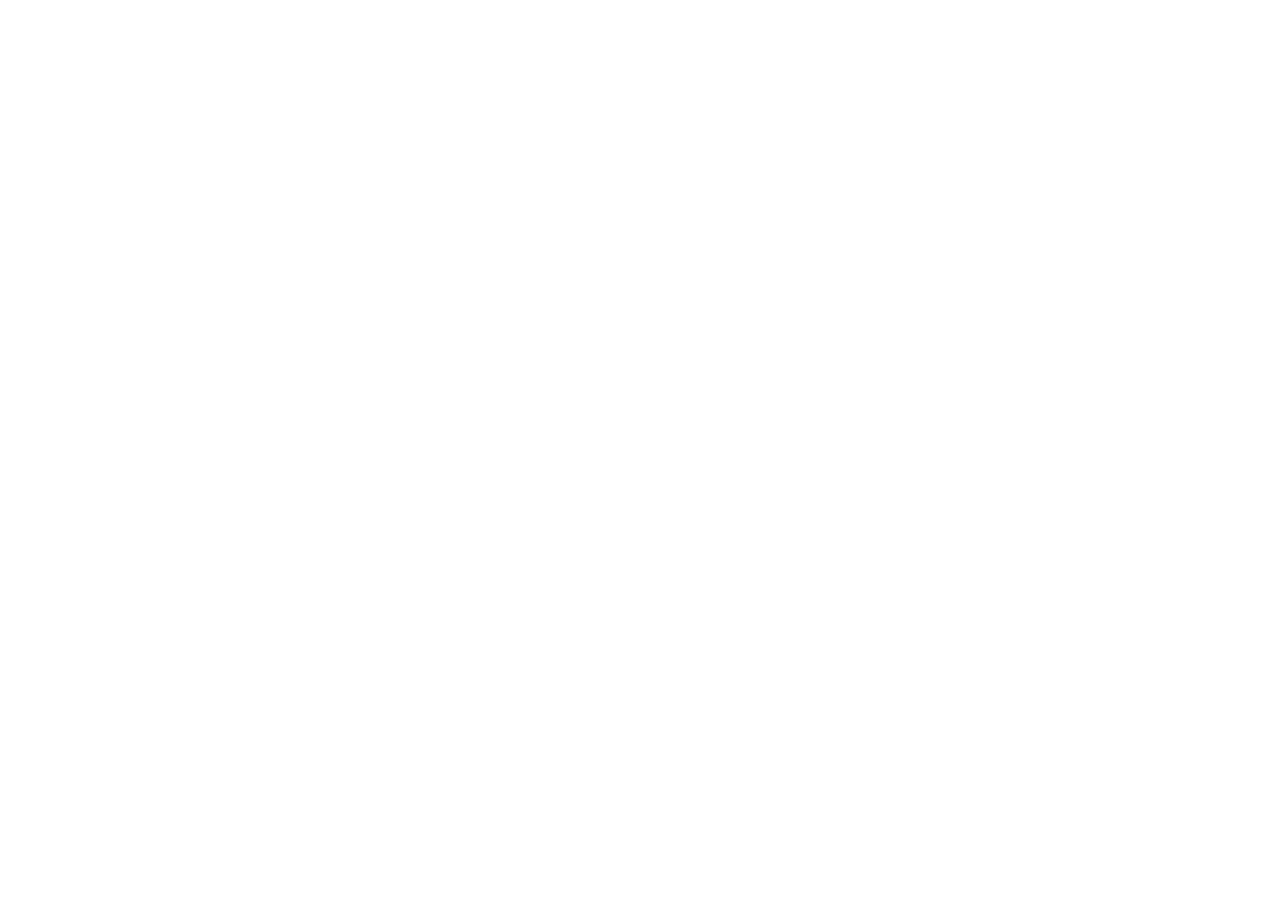
==== index.html @ b70334b6 "OH18003 - Agregue las paginas de bidimensional y tridimensional" ====
<!DOCTYPE html>
<html lang="es">
    <head>
      <title>
  	 Index
      </title>
      <meta charset="utf-8">
      <meta name="author"      content="nombre del autor de la pagina">
      <meta name="keywords"    content="palabra1, palabra2, palabran">
      <meta name="description" content="breve descripcion de contenido">
    </head>
    <body>
        <!-- CONTENIDO DE LA PÁGINA -->
    </body>
</html>
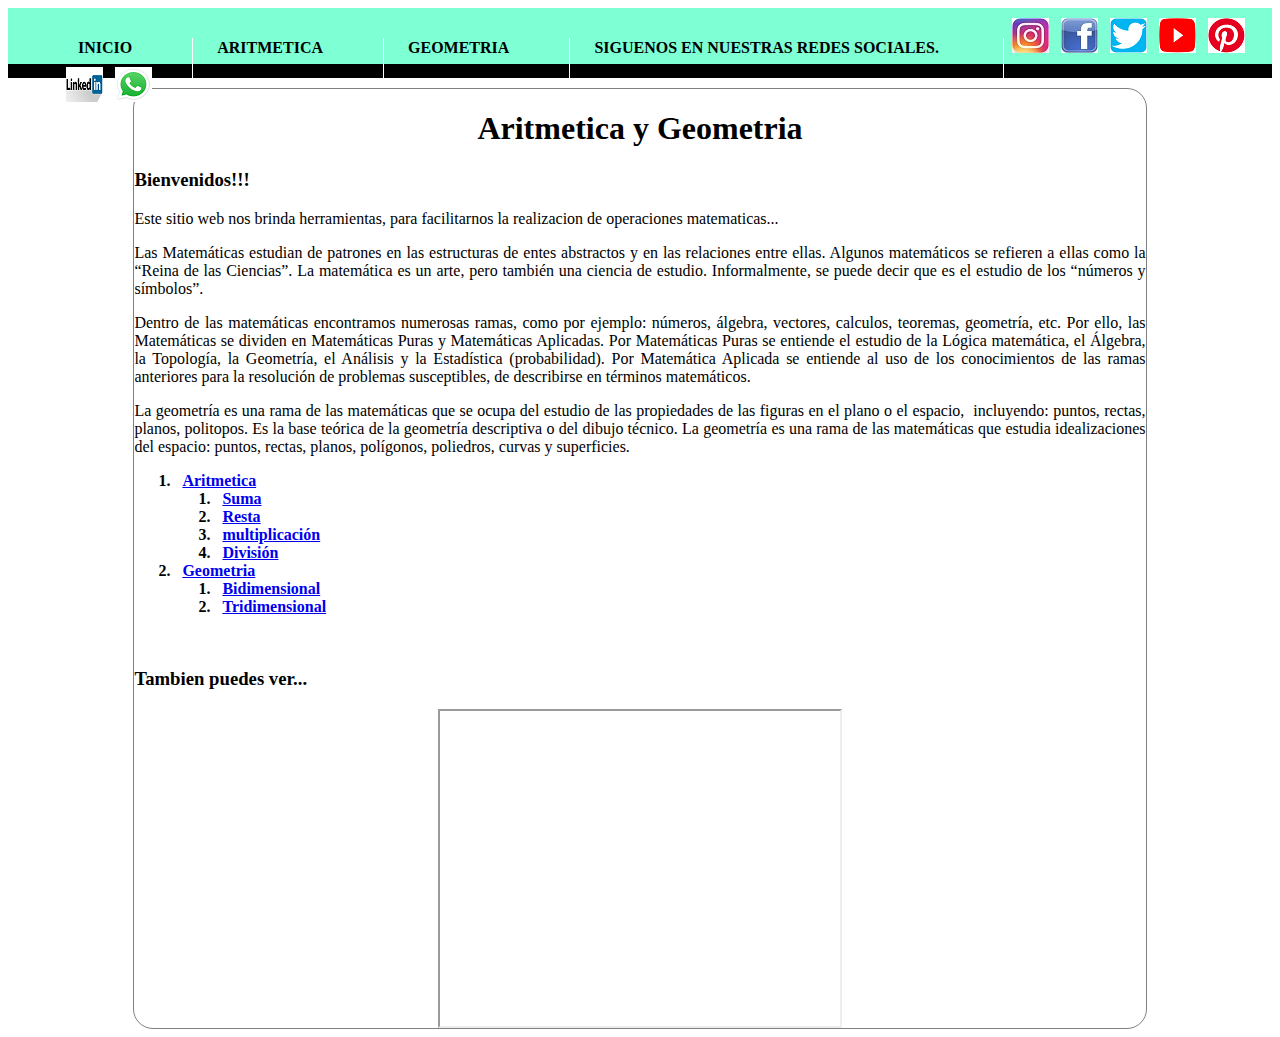
==== commit 7cdf5af4: "Index" ====
--- a/index.html
+++ b/index.html
@@ -1,15 +1,72 @@
 <!DOCTYPE html>
 <html lang="es">
-    <head>
-      <title>
-  	 Index
-      </title>
-      <meta charset="utf-8">
-      <meta name="author"      content="nombre del autor de la pagina">
-      <meta name="keywords"    content="palabra1, palabra2, palabran">
-      <meta name="description" content="breve descripcion de contenido">
-    </head>
-    <body>
-        <!-- CONTENIDO DE LA PÁGINA -->
-    </body>
+  <head>
+    <title>
+      Inicio
+    </title>
+    <meta charset="utf-8">
+    <meta name="author"      content="Maira Yesenia Castro Henriquez">
+    <meta name="keywords"    content="Inicio, Pagina, Index">
+    <meta name="description" content="Pagina de inicio de sitio web">
+    <link rel="stylesheet" href="../../css/css.css">
+  </head>
+  <body>
+    <!-- CONTENIDO DE LA PÁGINA -->
+    <div class="contenedor1">
+      <div class="menu">
+        <a class="m" href="../../index.html" id="inicio">INICIO</a>
+        <a class="m" href="../../aritmetica/aritmetica.html">ARITMETICA</a>
+        <a class="m" href="../../geometria/geometria.html">GEOMETRIA</a>
+        <a class="m">SIGUENOS EN NUESTRAS REDES SOCIALES.   </a>
+        <a href="http://instagram.com/"><img src="../../imagenes/instagram.jpg" alt="instagram"></a>
+        <a href="http://facebook.com/"><img src="../../imagenes/facebook.jpg" alt="facebook"></a>
+        <a href="http://twitter.com/"><img src="../../imagenes/twitter.png" alt="twitter"></a>
+        <a href="http://youtube.com/"><img src="../../imagenes/youtube.png" alt="youtube"></a>
+        <a href="http://pinterest.com/"><img src="../../imagenes/pinterest.png" alt="pinterest"></a>
+        <a href="http://sv.linkedIn.com/"><img src="../../imagenes/linkedIn.png" alt="linkedIn"></a>
+        <a href="https://web.whatsapp.com/"><img src="../../imagenes/whatsapp.png" alt="whatsapp"></a>
+      </div>
+    </div>
+    <div class="contenedor2">
+      <h1>Aritmetica y Geometria</h1>
+      <h3>Bienvenidos!!!</h3>
+      <p>Este sitio web nos brinda herramientas, para facilitarnos la realizacion de 
+        operaciones matematicas...</p>
+      <p>Las Matemáticas estudian de patrones en las estructuras de entes abstractos y en las relaciones 
+        entre ellas. Algunos matemáticos se refieren a ellas como la “Reina de las Ciencias”.  La matemática 
+        es un arte, pero también una ciencia de estudio. Informalmente, se puede decir que es el estudio de 
+        los “números y símbolos”.</p>
+      <p>Dentro de las matemáticas encontramos numerosas ramas, como por ejemplo: números, álgebra, vectores, 
+        calculos, teoremas, geometría, etc. Por ello, las Matemáticas se dividen en Matemáticas Puras y 
+        Matemáticas Aplicadas. Por Matemáticas Puras se entiende el estudio de la Lógica matemática, el 
+        Álgebra, la Topología, la Geometría, el Análisis y la Estadística (probabilidad). Por Matemática 
+        Aplicada se entiende al uso de los conocimientos de las ramas anteriores para la resolución de 
+        problemas susceptibles, de describirse en términos matemáticos.</p>
+      <p>La geometría es una rama de las matemáticas que se ocupa del estudio de las propiedades de las 
+        figuras en el plano o el espacio, ​ incluyendo: puntos, rectas, planos, politopos. Es la base teórica 
+        de la geometría descriptiva o del dibujo técnico. La geometría es una rama de las matemáticas  que estudia idealizaciones del espacio: puntos, rectas, 
+        planos, polígonos, poliedros, curvas y superficies.</p>
+      <ol>
+        <li><a class="lista" href="../../aritmetica/aritmetica.html">Aritmetica</a></li>
+        <li class="li">
+          <ol>
+            <li><a class="lista" href="../../aritmetica/suma/suma.html">Suma</a></li>
+            <li><a class="lista" href="../../aritmetica/resta/resta.html">Resta</a></li>
+            <li><a class="lista" href="../../aritmetica/multiplicacion/multiplicacion.html">multiplicación</a></li>
+            <li><a class="lista" href="../../aritmetica/division/division.html">División</a></li>
+          </ol>
+        </li>
+        <li><a class="lista" href="../../geometria/geometria.html">Geometria</a></li>   
+        <li class="li">
+          <ol>
+            <li><a class="lista" href="../../geometria/bidimensional/bidimencional.html">Bidimensional</a></li>
+            <li><a class="lista" href="../../geometria/tridimensional/tridimencional.html">Tridimensional</a></li>
+          </ol>
+        </li>
+      </ol>
+      <br>
+      <h3>Tambien puedes ver...</h3>
+      <iframe width="400" height="315" src="https://www.youtube.com/watch?v=08_exV8PpPM" title="Video"></iframe>
+    </div>
+  </body>
 </html>
--- a/css/css.css
+++ b/css/css.css
@@ -0,0 +1,62 @@
+.contenedor1 {
+    width: auto;
+    background: black;
+    height: 70px;
+    text-decoration: none;
+}
+.menu {
+    width: auto;
+    background: aquamarine;
+    text-decoration: none;
+    height: 56px;
+    padding-top: 0px;
+    padding-left: 50px;
+    font-weight: bold;
+}
+.m {
+    text-decoration: none;
+    color: black;
+    text-align: center;
+    border-right: solid 1px white;
+    padding: 1px 60px 30px 20px;
+}
+a {
+    padding-left:8px;
+}
+h1 {
+    text-align: center;
+    font-weight: bold;
+}
+.contenedor2 {
+    width:80%;
+    height: auto;
+    background:white;
+    margin: auto;
+    border-radius: 20px;
+    border: solid 1px gray;
+    margin-top: 10px;
+}
+p {
+    text-align: justify;
+}
+ol {
+    text-overflow: clip;
+    font-weight: bold;
+}
+.li {
+    text-decoration:none;
+    display: block;
+}
+img {
+    width: 37px;
+    height: 35px;
+    text-align: center;
+    margin-top: 10px;
+}
+iframe {
+    margin: auto;
+    margin-left: auto;
+    margin-right: auto;
+    display: block;
+}
+    
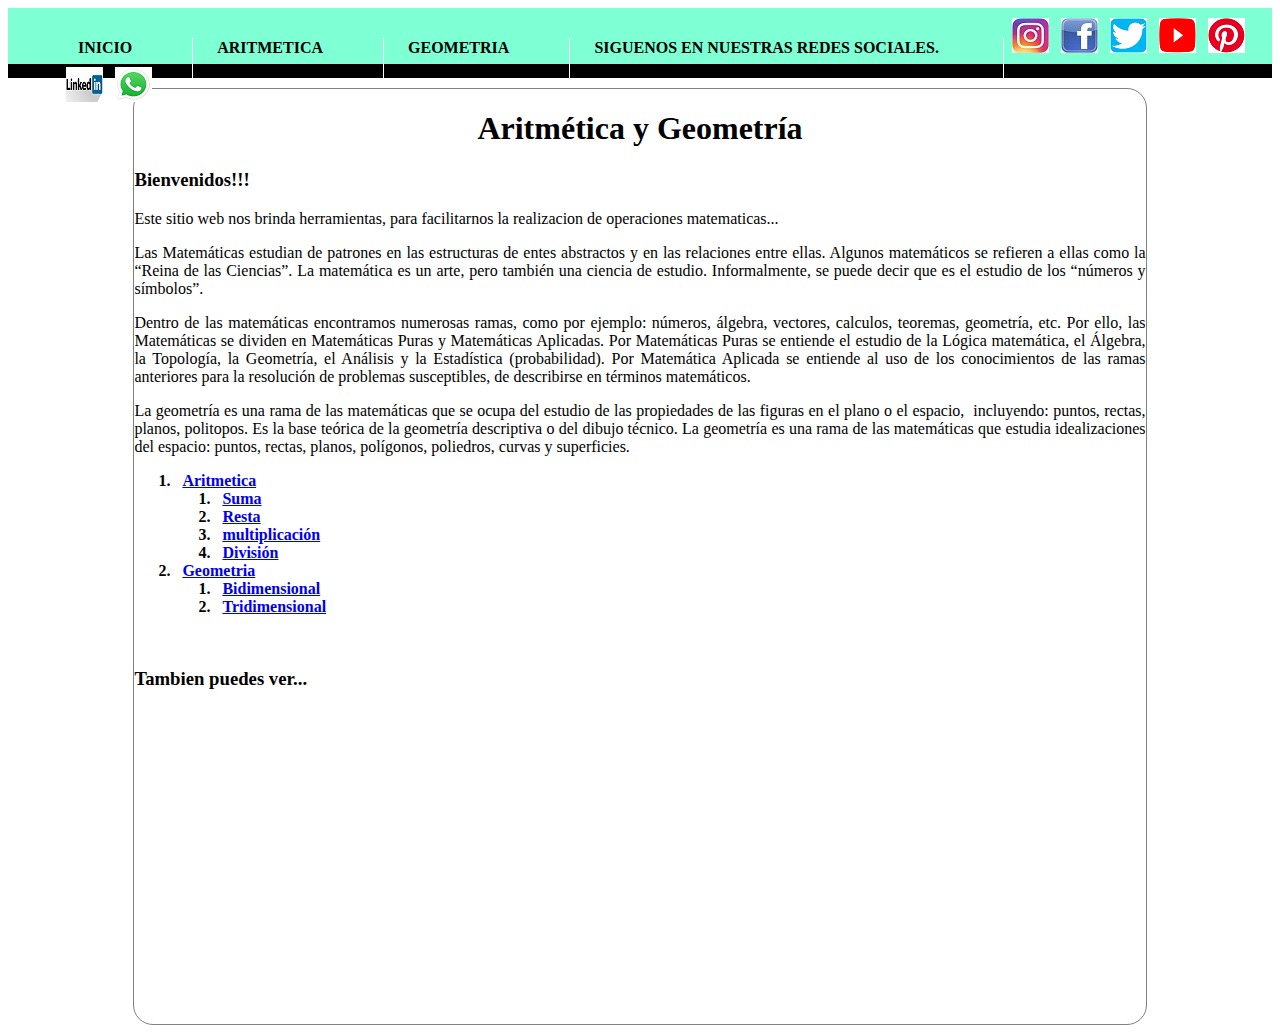
==== commit aa312afd: "Arreglados problemas en urls relativas del index.html" ====
--- a/index.html
+++ b/index.html
@@ -14,21 +14,21 @@
     <!-- CONTENIDO DE LA PÁGINA -->
     <div class="contenedor1">
       <div class="menu">
-        <a class="m" href="../../index.html" id="inicio">INICIO</a>
-        <a class="m" href="../../aritmetica/aritmetica.html">ARITMETICA</a>
-        <a class="m" href="../../geometria/geometria.html">GEOMETRIA</a>
+        <a class="m" href="index.html" id="inicio">INICIO</a>
+        <a class="m" href="aritmetica/aritmetica.html">ARITMETICA</a>
+        <a class="m" href="geometria/geometria.html">GEOMETRIA</a>
         <a class="m">SIGUENOS EN NUESTRAS REDES SOCIALES.   </a>
-        <a href="http://instagram.com/"><img src="../../imagenes/instagram.jpg" alt="instagram"></a>
-        <a href="http://facebook.com/"><img src="../../imagenes/facebook.jpg" alt="facebook"></a>
-        <a href="http://twitter.com/"><img src="../../imagenes/twitter.png" alt="twitter"></a>
-        <a href="http://youtube.com/"><img src="../../imagenes/youtube.png" alt="youtube"></a>
-        <a href="http://pinterest.com/"><img src="../../imagenes/pinterest.png" alt="pinterest"></a>
-        <a href="http://sv.linkedIn.com/"><img src="../../imagenes/linkedIn.png" alt="linkedIn"></a>
-        <a href="https://web.whatsapp.com/"><img src="../../imagenes/whatsapp.png" alt="whatsapp"></a>
+        <a href="http://instagram.com/"><img src="imagenes/instagram.jpg" alt="instagram"></a>
+        <a href="http://facebook.com/"><img src="imagenes/facebook.jpg" alt="facebook"></a>
+        <a href="http://twitter.com/"><img src="imagenes/twitter.png" alt="twitter"></a>
+        <a href="http://youtube.com/"><img src="imagenes/youtube.png" alt="youtube"></a>
+        <a href="http://pinterest.com/"><img src="imagenes/pinterest.png" alt="pinterest"></a>
+        <a href="http://sv.linkedIn.com/"><img src="imagenes/linkedIn.png" alt="linkedIn"></a>
+        <a href="https://web.whatsapp.com/"><img src="imagenes/whatsapp.png" alt="whatsapp"></a>
       </div>
     </div>
     <div class="contenedor2">
-      <h1>Aritmetica y Geometria</h1>
+      <h1>Aritmética y Geometría</h1>
       <h3>Bienvenidos!!!</h3>
       <p>Este sitio web nos brinda herramientas, para facilitarnos la realizacion de 
         operaciones matematicas...</p>
@@ -47,26 +47,26 @@
         de la geometría descriptiva o del dibujo técnico. La geometría es una rama de las matemáticas  que estudia idealizaciones del espacio: puntos, rectas, 
         planos, polígonos, poliedros, curvas y superficies.</p>
       <ol>
-        <li><a class="lista" href="../../aritmetica/aritmetica.html">Aritmetica</a></li>
+        <li><a class="lista" href="aritmetica/aritmetica.html">Aritmetica</a></li>
         <li class="li">
           <ol>
-            <li><a class="lista" href="../../aritmetica/suma/suma.html">Suma</a></li>
-            <li><a class="lista" href="../../aritmetica/resta/resta.html">Resta</a></li>
-            <li><a class="lista" href="../../aritmetica/multiplicacion/multiplicacion.html">multiplicación</a></li>
-            <li><a class="lista" href="../../aritmetica/division/division.html">División</a></li>
+            <li><a class="lista" href="aritmetica/suma/suma.html">Suma</a></li>
+            <li><a class="lista" href="aritmetica/resta/resta.html">Resta</a></li>
+            <li><a class="lista" href="aritmetica/multiplicacion/multiplicacion.html">multiplicación</a></li>
+            <li><a class="lista" href="aritmetica/division/division.html">División</a></li>
           </ol>
         </li>
-        <li><a class="lista" href="../../geometria/geometria.html">Geometria</a></li>   
+        <li><a class="lista" href="geometria/geometria.html">Geometria</a></li>   
         <li class="li">
           <ol>
-            <li><a class="lista" href="../../geometria/bidimensional/bidimencional.html">Bidimensional</a></li>
-            <li><a class="lista" href="../../geometria/tridimensional/tridimencional.html">Tridimensional</a></li>
+            <li><a class="lista" href="geometria/bidimensional/bidimencional.html">Bidimensional</a></li>
+            <li><a class="lista" href="geometria/tridimensional/tridimencional.html">Tridimensional</a></li>
           </ol>
         </li>
       </ol>
       <br>
       <h3>Tambien puedes ver...</h3>
-      <iframe width="400" height="315" src="https://www.youtube.com/watch?v=08_exV8PpPM" title="Video"></iframe>
+      <iframe width="560" height="315" src="https://www.youtube.com/embed/08_exV8PpPM" title="YouTube video player" frameborder="0" allow="accelerometer; autoplay; clipboard-write; encrypted-media; gyroscope; picture-in-picture" allowfullscreen></iframe>
     </div>
   </body>
 </html>
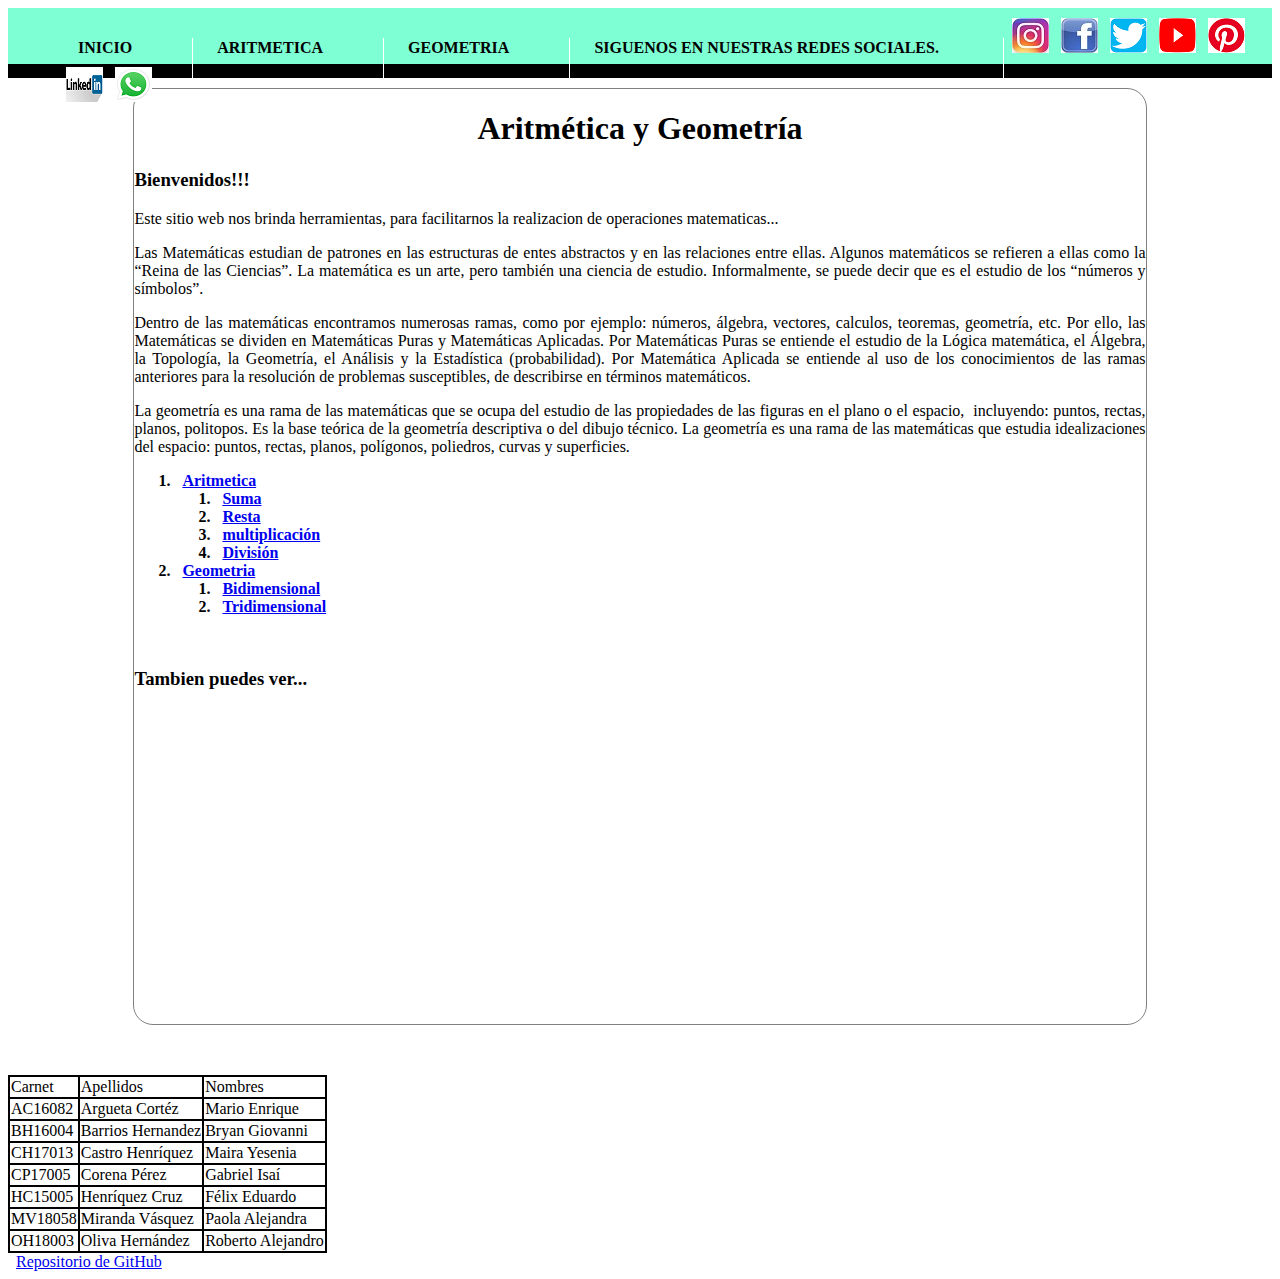
==== commit ca53c538: "Agregadpp nombres de los autores" ====
--- a/index.html
+++ b/index.html
@@ -68,5 +68,37 @@
       <h3>Tambien puedes ver...</h3>
       <iframe width="560" height="315" src="https://www.youtube.com/embed/08_exV8PpPM" title="YouTube video player" frameborder="0" allow="accelerometer; autoplay; clipboard-write; encrypted-media; gyroscope; picture-in-picture" allowfullscreen></iframe>
     </div>
+    <footer>
+      <p><br></p>
+    <table border="1" bordercolor="black" cellspacing="0">
+      <tr>
+        <td>Carnet</td> <td>Apellidos </td> <td>Nombres </td>
+      </tr>
+      <tr>
+        <td>AC16082</td> <td>Argueta Cortéz</td> <td>Mario Enrique</td>
+      </tr>
+      <tr>
+        <td>BH16004</td> <td>Barrios Hernandez</td> <td>Bryan Giovanni</td>
+      </tr>
+      <tr>
+        <td>CH17013</td> <td>Castro Henríquez</td> <td>Maira Yesenia</td>
+      </tr>
+      <tr>
+        <td>CP17005</td> <td>Corena Pérez</td> <td>Gabriel Isaí</td>
+      </tr>
+      <tr>
+        <td>HC15005</td> <td>Henríquez Cruz</td> <td>Félix Eduardo</td>
+      </tr>
+      <tr>
+        <td>MV18058</td> <td>Miranda Vásquez</td> <td>Paola Alejandra</td>
+      </tr>
+      <tr>
+        <td>OH18003</td> <td>Oliva Hernández</td> <td>Roberto Alejandro</td>
+      </tr>
+      
+    </table>
+    <a href="https://github.com/Nightmare-nZk/grupo09-tpi2021-guia-21b" target="_blank">Repositorio de GitHub</a>
+    </footer>
   </body>
+ 
 </html>
